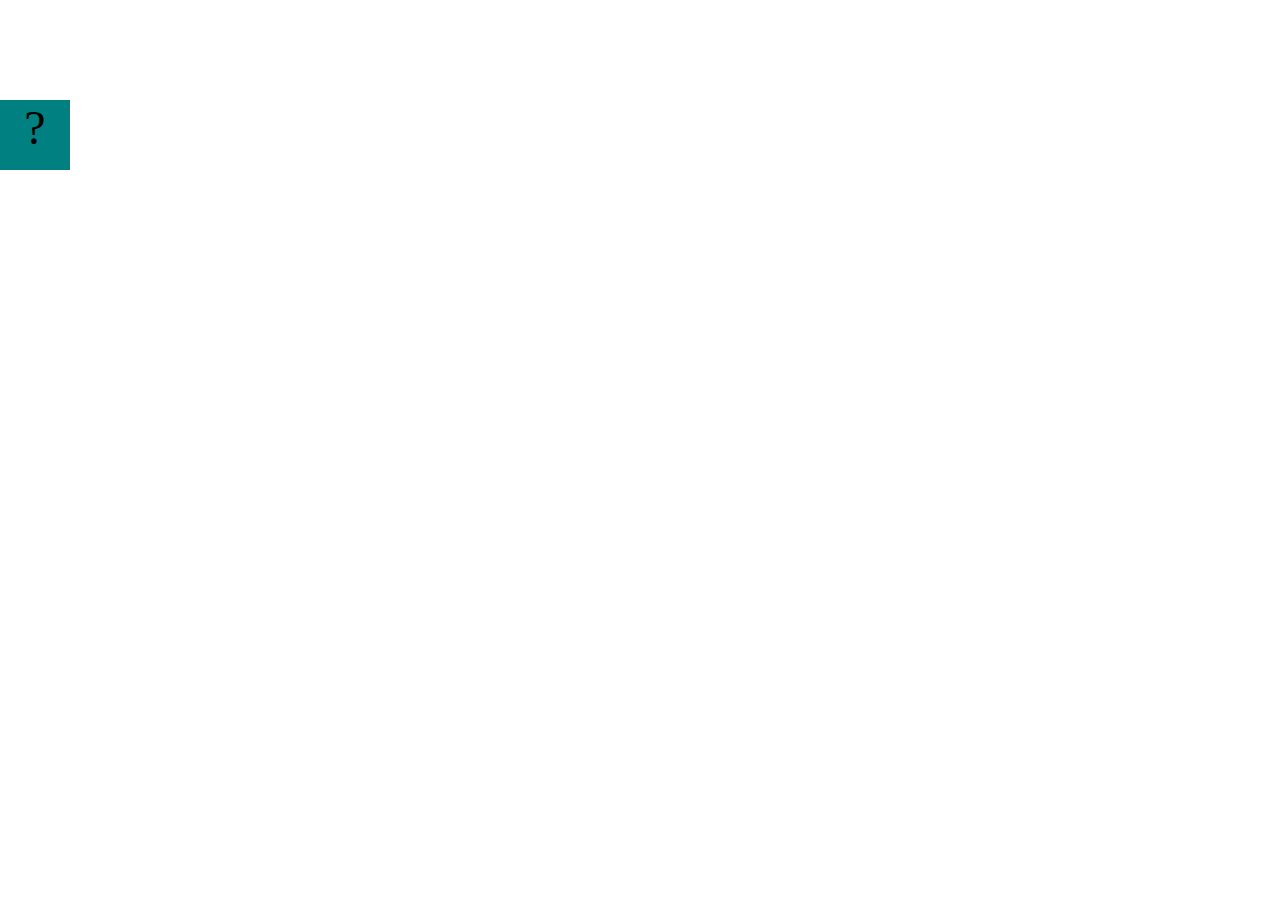
==== projects/bouncing-box/index.html @ 5a3f0cb3 "install projects" ====
<!DOCTYPE html>
<html>
<head>
	<meta charset="utf-8">
	<title>Bouncing Box</title>
	<script src="jquery.min.js"></script>
	<style>
		.box {
			width: 70px;
			height: 70px;
			background-color: teal;
			font-size: 300%;
			text-align: center;
			user-select: none;
			display: block;
			position: absolute;
			top: 100px;
			left: 0px;  /* <--- Change me! */
		}
		.board{
			height: 100vh;
		}
	</style>
	<!-- 	<script src="//cdnjs.cloudflare.com/ajax/libs/jquery/2.1.1/jquery.min.js"></script> -->

</head>
<body class="board">
	<!-- HTML for the box -->
	<div class="box">?</div>

	<script>
		(function(){
			'use strict'
			/* global jQuery */

			//////////////////////////////////////////////////////////////////
			/////////////////// SETUP DO NOT DELETE //////////////////////////
			//////////////////////////////////////////////////////////////////
			
			var box = jQuery('.box');	// reference to the HTML .box element
			var board = jQuery('.board');	// reference to the HTML .board element
			var boardWidth = board.width();	// the maximum X-Coordinate of the screen

			// Every 50 milliseconds, call the update Function (see below)
			setInterval(update, 50);
			
			// Every time the box is clicked, call the handleBoxClick Function (see below)
			box.on('click', handleBoxClick);

			// moves the Box to a new position on the screen along the X-Axis
			function moveBoxTo(newPositionX) {
				box.css("left", newPositionX);
			}

			// changes the text displayed on the Box
			function changeBoxText(newText) {
				box.text(newText);
			}

			//////////////////////////////////////////////////////////////////
			/////////////////// YOUR CODE BELOW HERE /////////////////////////
			//////////////////////////////////////////////////////////////////
			
			// TODO 2 - Variable declarations 
			

			
			/* 
			This Function will be called 20 times/second. Each time it is called,
			it should move the Box to a new location. If the box drifts off the screen
			turn it around! 
			*/
			function update() {
				

			};

			/* 
			This Function will be called each time the box is clicked. Each time it is called,
			it should increase the points total, increase the speed, and move the box to
			the left side of the screen.
			*/
			function handleBoxClick() {
				


			};
		})();
	</script>
</body>
</html>
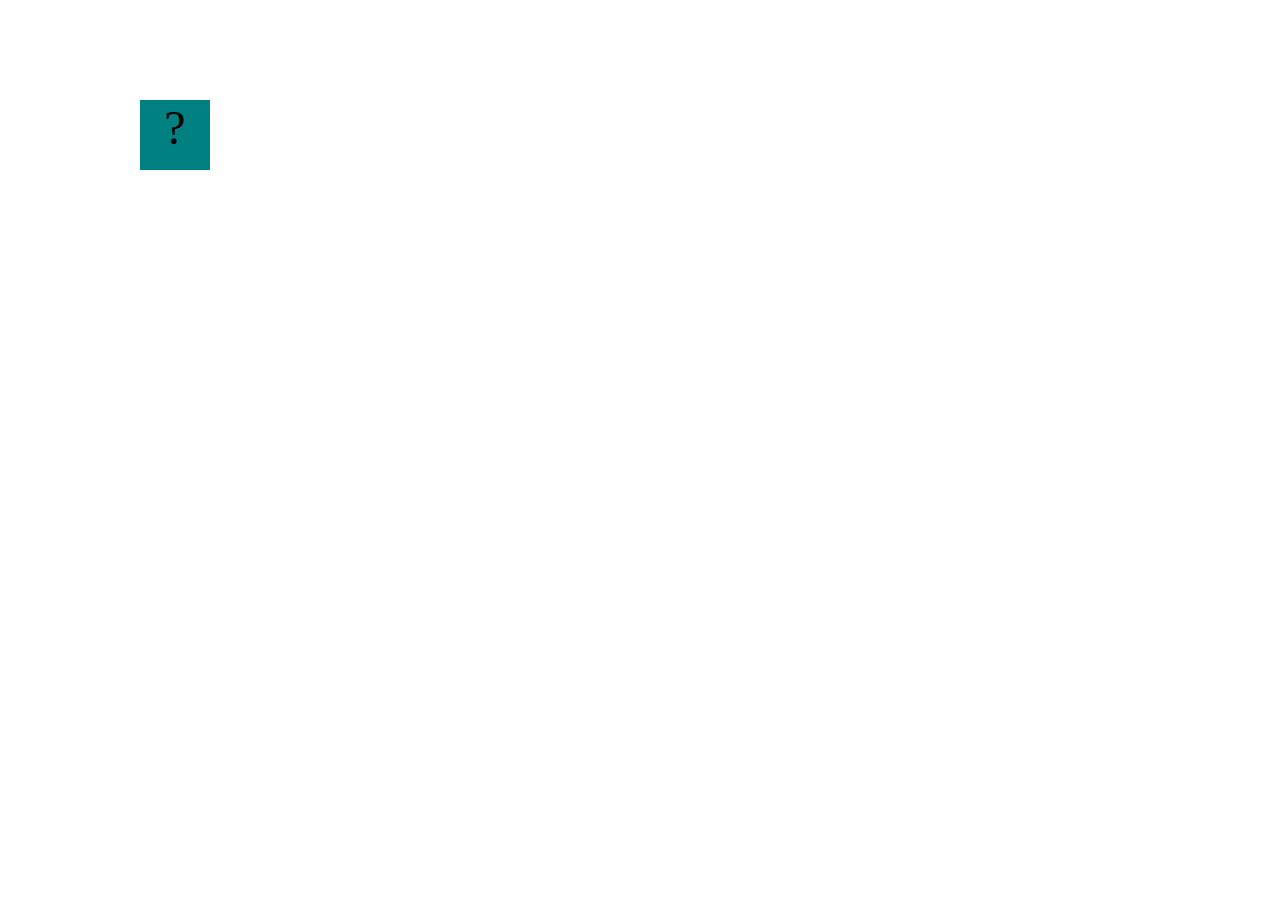
==== commit 55d89a2b: "add bouncing box" ====
--- a/projects/bouncing-box/index.html
+++ b/projects/bouncing-box/index.html
@@ -15,7 +15,7 @@
 			display: block;
 			position: absolute;
 			top: 100px;
-			left: 0px;  /* <--- Change me! */
+			left: 260px;  /* <--- Change me! */
 		}
 		.board{
 			height: 100vh;
@@ -62,7 +62,9 @@
 			//////////////////////////////////////////////////////////////////
 			
 			// TODO 2 - Variable declarations 
-			
+			var positionX = 0;
+			var points = 0;
+			var speed = 10;
 
 			
 			/* 
@@ -71,6 +73,18 @@
 			turn it around! 
 			*/
 			function update() {
+				positionX = positionX + speed;
+				moveBoxTo(positionX) ;
+				if ( positionX > boardWidth){
+					speed = -speed;
+				}
+
+				if ( positionX < 0){
+					speed = speed * -1;
+
+
+				}
+
 				
 
 			};
@@ -81,8 +95,22 @@
 			the left side of the screen.
 			*/
 			function handleBoxClick() {
+				positionX = 0;
+
+				
+				points = points + 1;
+				if ( speed = +speed){
+					speed = speed + 3
+				}
+
+				if ( speed = speed * -1){
+					speed = speed - 3
+				}
+
+				changeBoxText(points);
 				
 
+				
 
 			};
 		})();
